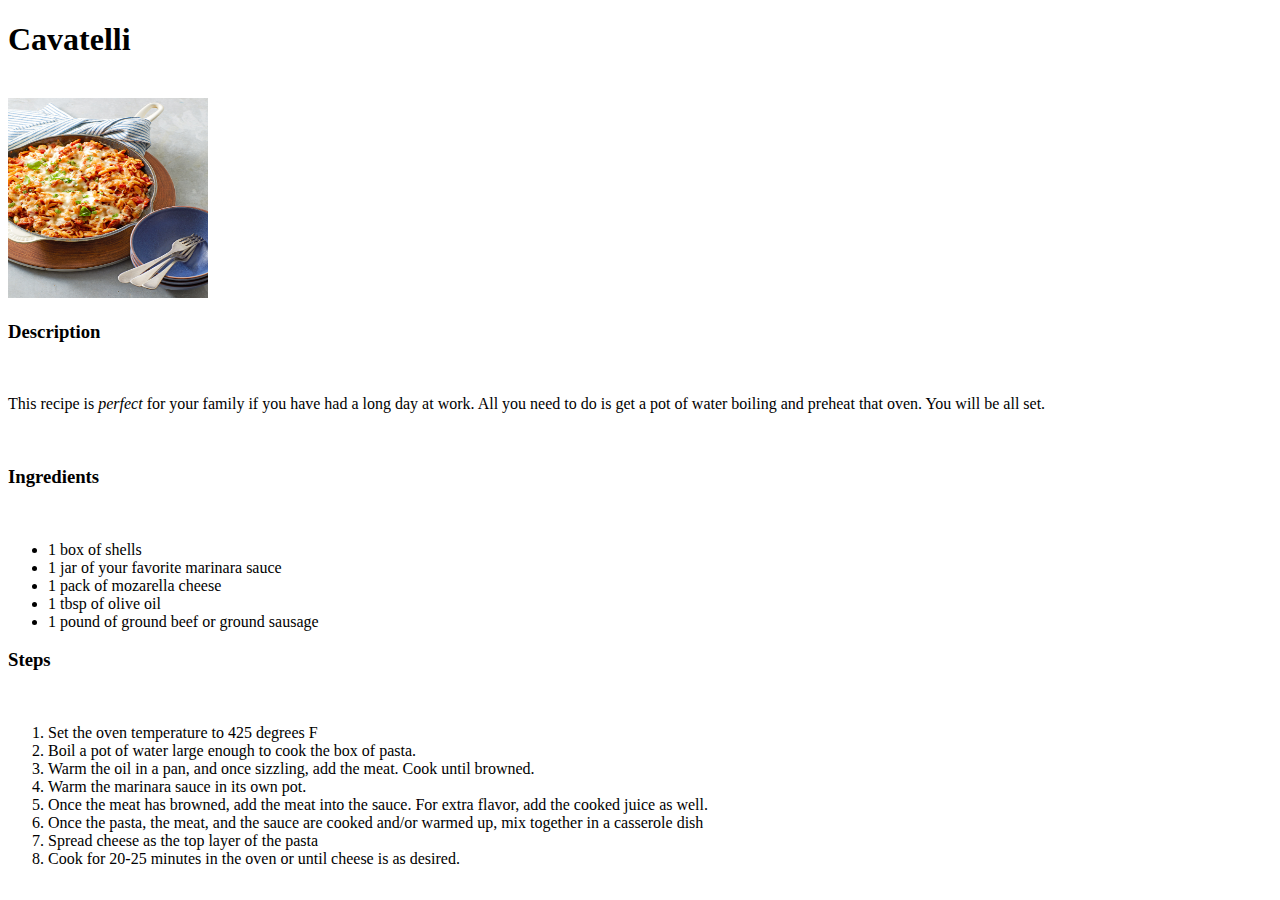
==== recipes/cavatelli.html @ 8fc286bc "Added a new recipe" ====
<!DOCTYPE html>
<html lang="en">
<head>
    <meta charset="UTF-8">
    <meta http-equiv="X-UA-Compatible" content="IE=edge">
    <meta name="viewport" content="width=device-width, initial-scale=1.0">
    <title>Cavatelli</title>
</head>
<body>
    <h1>Cavatelli</h1>
    <br>
    <img src="cavatelli.jpg" alt="A picture of baked cavatelli" height="200px" width="200px">
    <br>
    <h3>Description</h3>
    <br>
    <p>This recipe is <em>perfect</em> for your family if you have had a long day at work. All you need to do is get a pot of water boiling and preheat that oven. You will be all set.</p>
    <br>
    <h3>Ingredients</h3>
    <br>
    <ul>
        <li>1 box of shells</li>
        <li>1 jar of your favorite marinara sauce</li>
        <li>1 pack of mozarella cheese</li>
        <li>1 tbsp of olive oil</li>
        <li>1 pound of ground beef or ground sausage</li>
    </ul>
    <h3>Steps</h3>
    <br>
    <ol>
        <li>Set the oven temperature to 425 degrees F</li>
        <li>Boil a pot of water large enough to cook the box of pasta.</li>
        <li>Warm the oil in a pan, and once sizzling, add the meat. Cook until browned.</li>
        <li>Warm the marinara sauce in its own pot.</li>
        <li>Once the meat has browned, add the meat into the sauce. For extra flavor, add the cooked juice as well.</li>
        <li>Once the pasta, the meat, and the sauce are cooked and/or warmed up, mix together in a casserole dish</li>
        <li>Spread cheese as the top layer of the pasta</li>
        <li>Cook for 20-25 minutes in the oven or until cheese is as desired.</li>
    </ol>
</body>
</html>
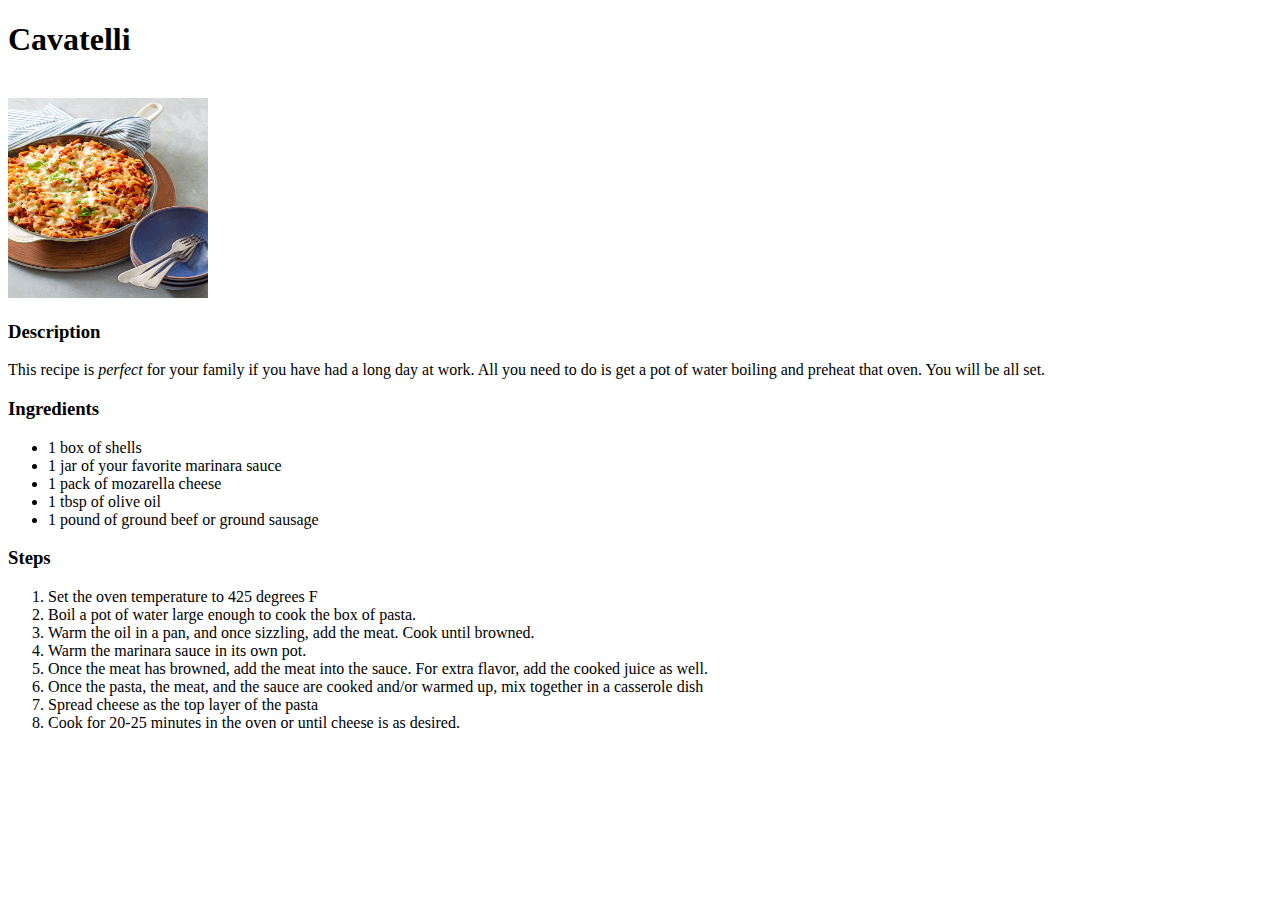
==== commit a3319177: "Fixed spacing issues" ====
--- a/recipes/cavatelli.html
+++ b/recipes/cavatelli.html
@@ -12,11 +12,8 @@
     <img src="cavatelli.jpg" alt="A picture of baked cavatelli" height="200px" width="200px">
     <br>
     <h3>Description</h3>
-    <br>
     <p>This recipe is <em>perfect</em> for your family if you have had a long day at work. All you need to do is get a pot of water boiling and preheat that oven. You will be all set.</p>
-    <br>
     <h3>Ingredients</h3>
-    <br>
     <ul>
         <li>1 box of shells</li>
         <li>1 jar of your favorite marinara sauce</li>
@@ -25,7 +22,6 @@
         <li>1 pound of ground beef or ground sausage</li>
     </ul>
     <h3>Steps</h3>
-    <br>
     <ol>
         <li>Set the oven temperature to 425 degrees F</li>
         <li>Boil a pot of water large enough to cook the box of pasta.</li>
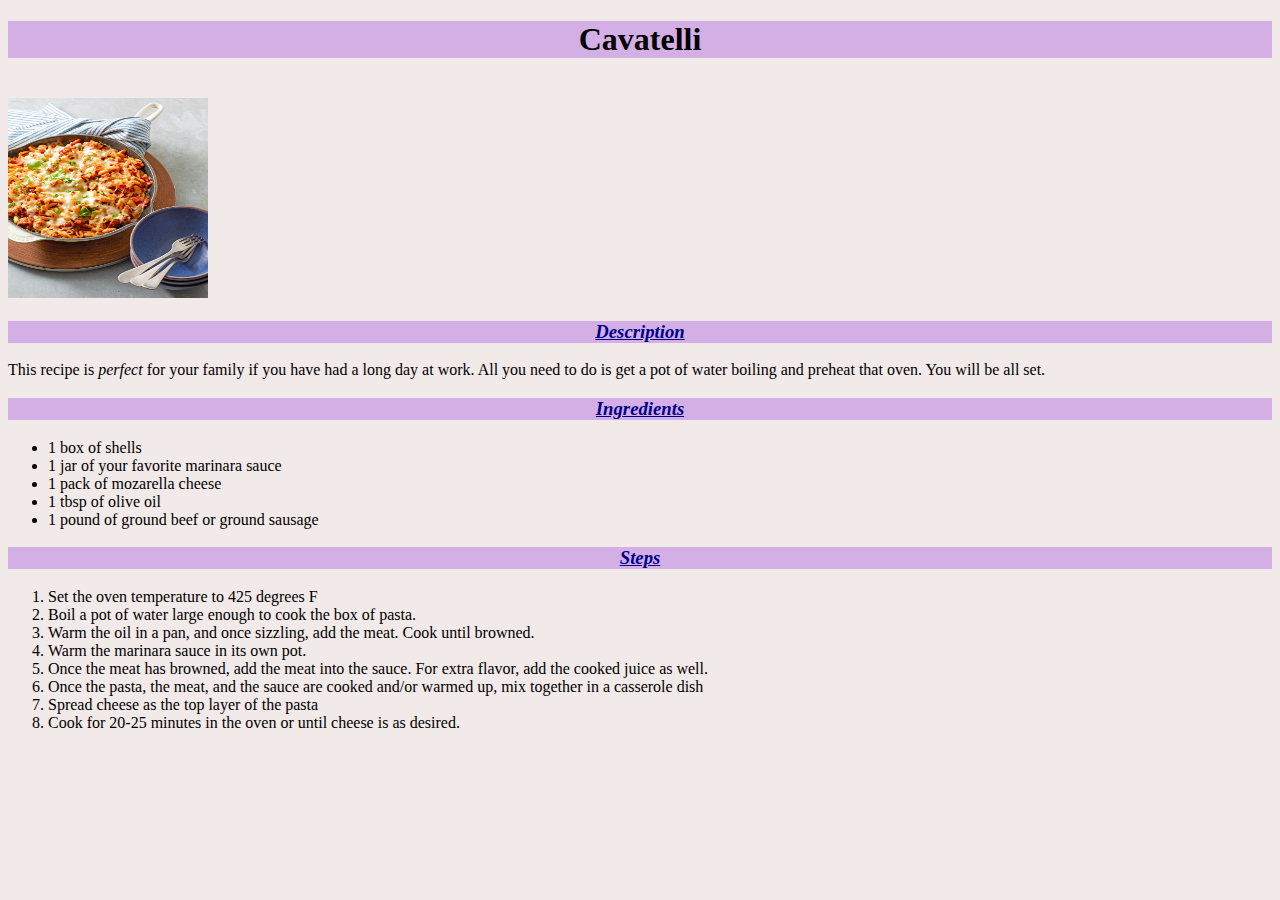
==== commit 89d3e17e: "Added CSS to the design." ====
--- a/recipes/cavatelli.html
+++ b/recipes/cavatelli.html
@@ -1,6 +1,7 @@
 <!DOCTYPE html>
 <html lang="en">
 <head>
+    <link rel="stylesheet" href="../styles.css">
     <meta charset="UTF-8">
     <meta http-equiv="X-UA-Compatible" content="IE=edge">
     <meta name="viewport" content="width=device-width, initial-scale=1.0">
--- a/styles.css
+++ b/styles.css
@@ -0,0 +1,37 @@
+body {
+    text-align: left;
+    font-family: Georgia, 'Times New Roman', Times, serif;
+    background-color: rgba(188, 143, 143, 0.2);
+}
+
+.one {
+    margin-left: 0;
+}
+
+.two {
+    margin-left: 250px;
+}
+
+.three {
+    margin-left: 500px;
+}
+
+h1, h3 {
+    text-align: center;
+    background-color: rgba(138, 43, 226, 0.3);
+}
+
+h3 {
+    font-style: italic;
+    text-decoration: underline;
+    color: darkblue;
+}
+
+h1 {
+    color: black;
+}
+
+a:hover {
+    color: red;
+    transform: scale(2.0)
+}